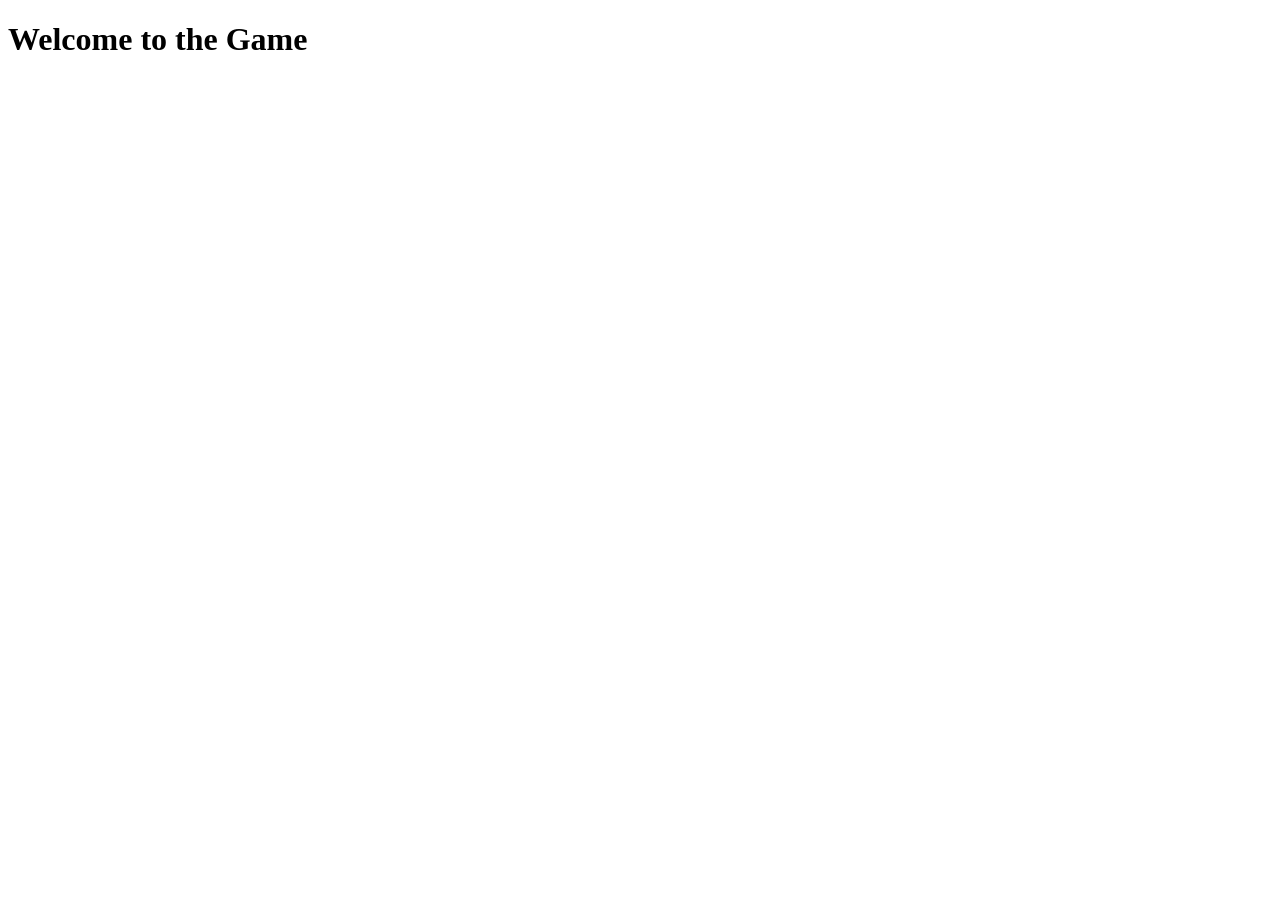
==== workspace/index.html @ cda6805e "feat: runner" ====
<!DOCTYPE html>
<html lang='en'>
<head>
    <meta charset='UTF-8'>
    <meta name='viewport' content='width=device-width, initial-scale=1.0'>
    <title>Game</title>
</head>
<body>
    <h1>Welcome to the Game</h1>
    <script src='game.js'></script>
</body>
</html>
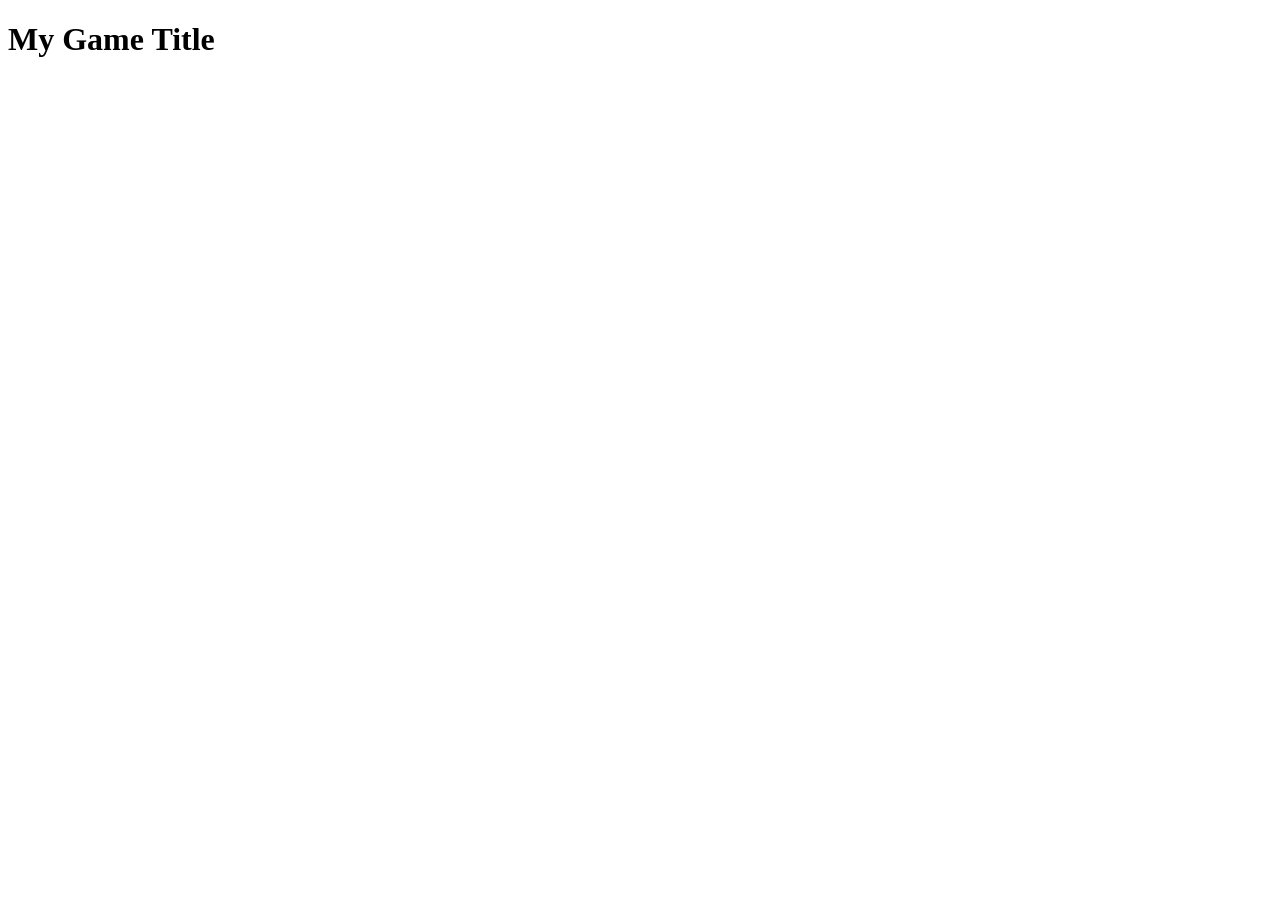
==== commit 6f0b66d6: "feat: planner with llm" ====
--- a/workspace/index.html
+++ b/workspace/index.html
@@ -1,12 +1,16 @@
 <!DOCTYPE html>
-<html lang='en'>
+<html lang="en">
 <head>
-    <meta charset='UTF-8'>
-    <meta name='viewport' content='width=device-width, initial-scale=1.0'>
-    <title>Game</title>
+<meta charset="UTF-8">
+<meta name="viewport" content="width=device-width, initial-scale=1.0">
+<title>My Game</title>
+<script src="game.js"></script>
 </head>
 <body>
-    <h1>Welcome to the Game</h1>
-    <script src='game.js'></script>
+<h1>My Game Title</h1>
+<div id="game-container"></div>
+<script async defer>window.onload = function() {
+  game.init();
+}</script>
 </body>
 </html>
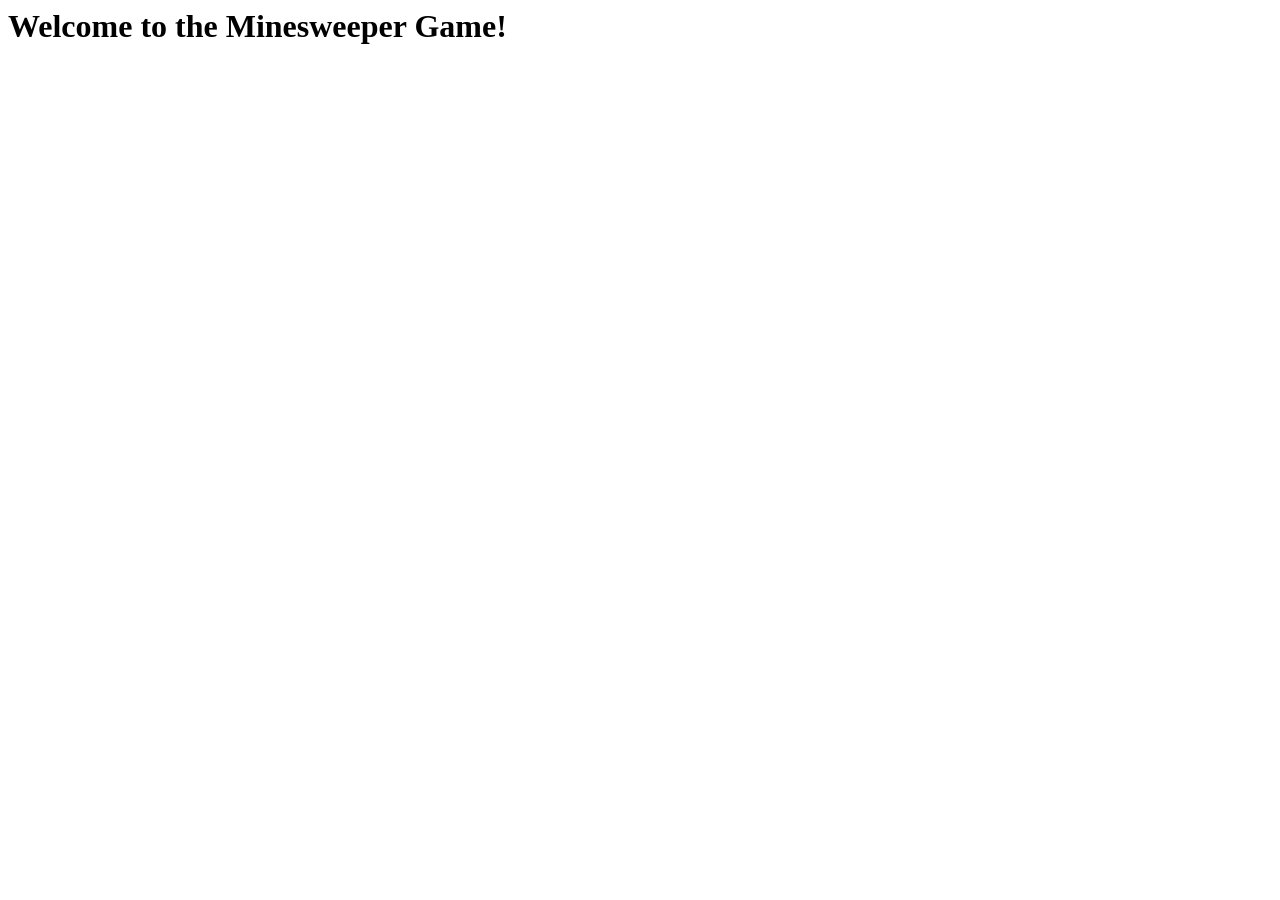
==== commit 6d261b31: "feat: vLLM" ====
--- a/workspace/index.html
+++ b/workspace/index.html
@@ -1,16 +1,11 @@
-<!DOCTYPE html>
-<html lang="en">
+<html lang='en'>
 <head>
-<meta charset="UTF-8">
-<meta name="viewport" content="width=device-width, initial-scale=1.0">
-<title>My Game</title>
-<script src="game.js"></script>
+  <meta charset='UTF-8'>
+  <title>Minesweeper Game</title>
 </head>
 <body>
-<h1>My Game Title</h1>
-<div id="game-container"></div>
-<script async defer>window.onload = function() {
-  game.init();
-}</script>
+  <h1>Welcome to the Minesweeper Game!</h1>
+  <!-- Script tag for index.js -->
+  <script src='index.js'></script>
 </body>
 </html>
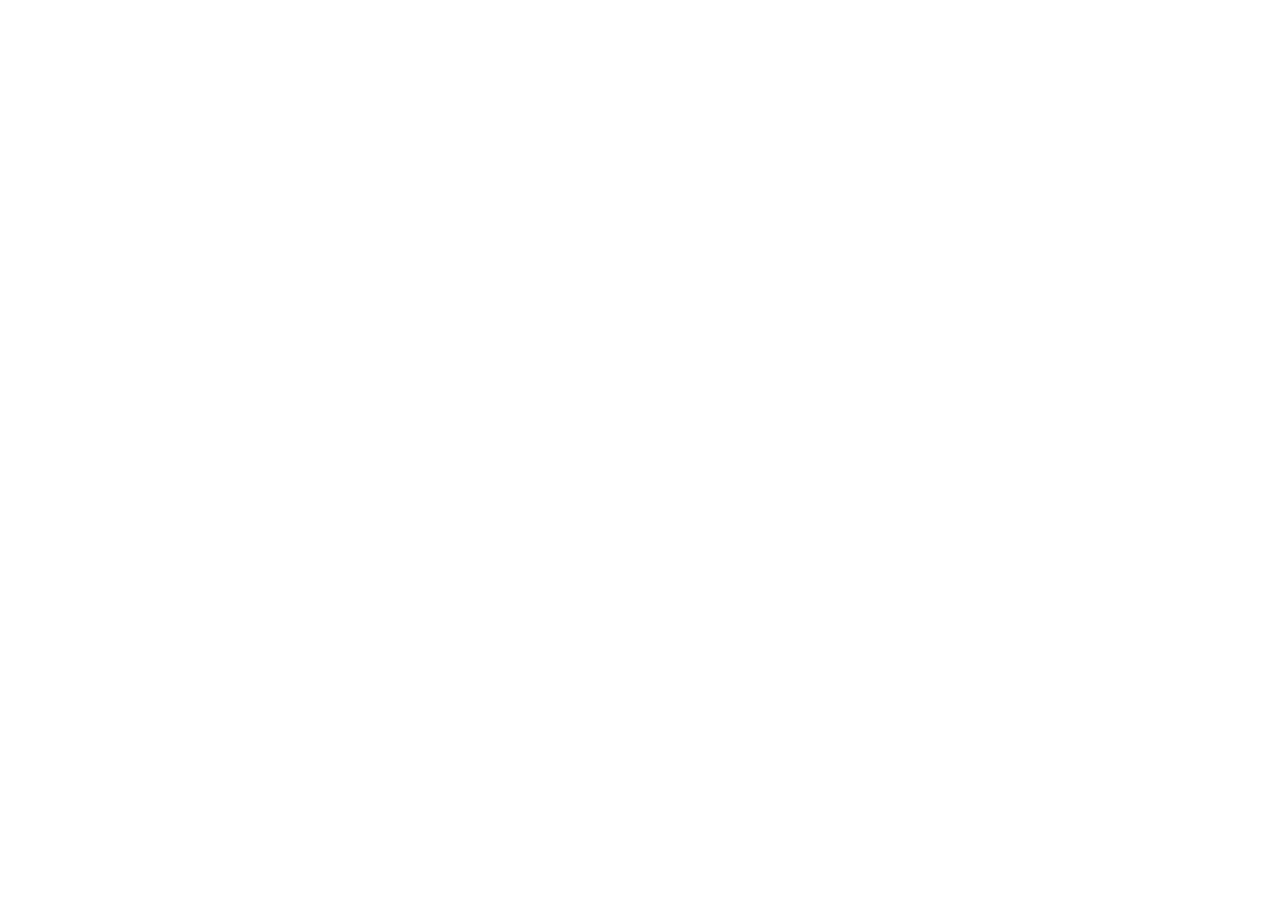
==== commit b21db740: "feat: run context" ====
--- a/workspace/index.html
+++ b/workspace/index.html
@@ -4,8 +4,12 @@
   <title>Minesweeper Game</title>
 </head>
 <body>
-  <h1>Welcome to the Minesweeper Game!</h1>
-  <!-- Script tag for index.js -->
-  <script src='index.js'></script>
+  <div id='game-board'></div>
+
+  <script>
+    // Minesweeper game logic goes here
+  </script>
+
+  <script src='minesweeper.js'></script>
 </body>
 </html>
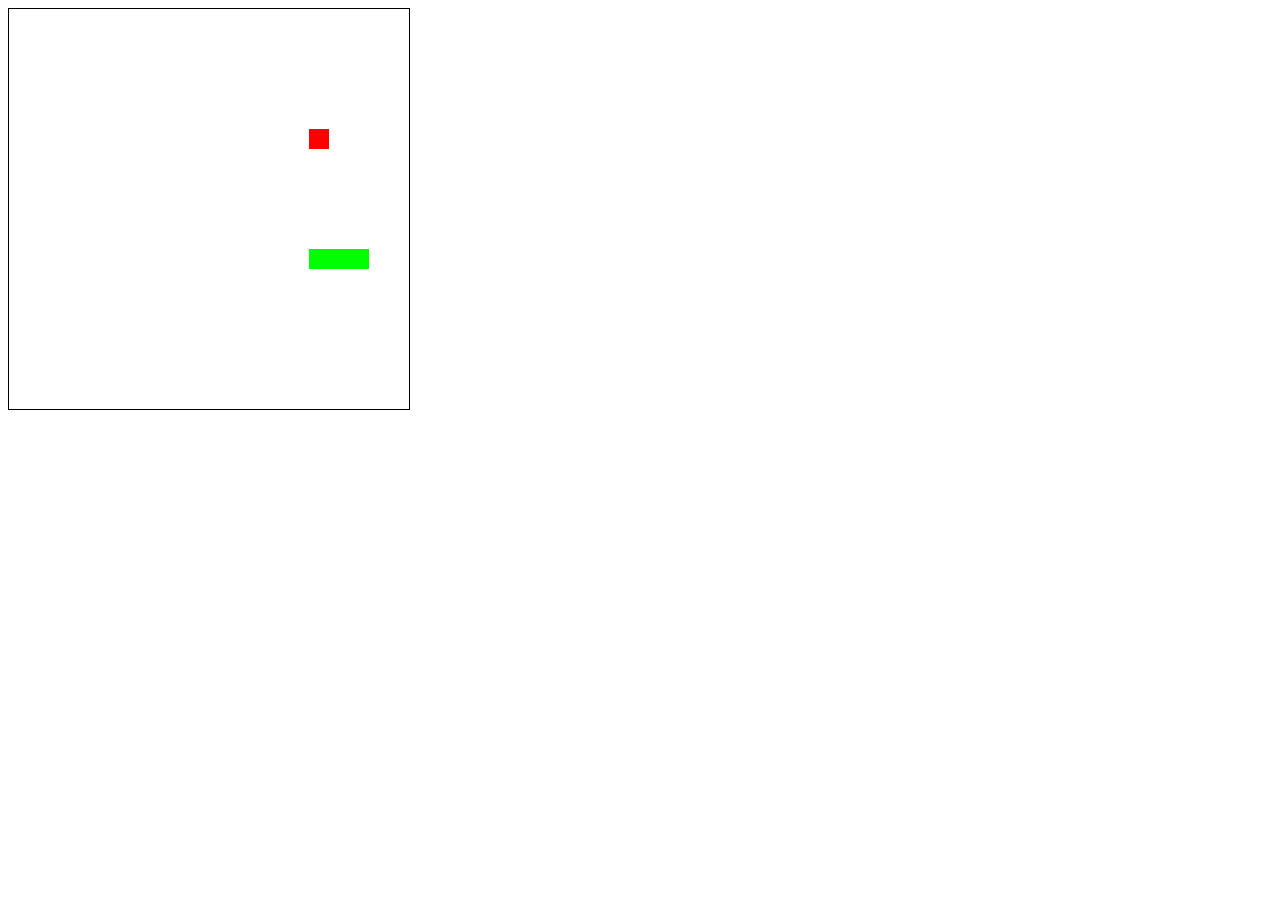
==== commit 469782d4: "feat: optmize skill" ====
--- a/workspace/index.html
+++ b/workspace/index.html
@@ -1,15 +1,104 @@
-<html lang='en'>
+<!DOCTYPE html>
+<html lang="en">
 <head>
-  <meta charset='UTF-8'>
-  <title>Minesweeper Game</title>
+    <meta charset="UTF-8">
+    <title>Snake Game</title>
+    <style>
+        canvas {
+            border: 1px solid black;
+        }
+    </style>
 </head>
 <body>
-  <div id='game-board'></div>
+<canvas id="gameCanvas" width="400" height="400"></canvas>
+<script>
+var canvas = document.getElementById('gameCanvas');
+var ctx = canvas.getContext('2d');
 
-  <script>
-    // Minesweeper game logic goes here
-  </script>
+var gridSize = 20;
+var canvasSize = canvas.width;
 
-  <script src='minesweeper.js'></script>
+var snake = [{x: 160, y: 240}, {x: 140, y: 240}, {x: 120, y: 240}];
+var direction = 'RIGHT';
+var food = {x: Math.floor(Math.random() * (canvasSize / gridSize)) * gridSize, y: Math.floor(Math.random() * (canvasSize / gridSize)) * gridSize};
+
+function drawSnake() {
+    ctx.fillStyle = 'lime';
+    snake.forEach(segment => {
+        ctx.fillRect(segment.x, segment.y, gridSize, gridSize);
+    });
+}
+
+function drawFood() {
+    ctx.fillStyle = 'red';
+    ctx.fillRect(food.x, food.y, gridSize, gridSize);
+}
+
+function moveSnake() {
+    var head = {x: snake[0].x, y: snake[0].y};
+
+    switch (direction) {
+        case 'RIGHT':
+            head.x += gridSize;
+            break;
+        case 'LEFT':
+            head.x -= gridSize;
+            break;
+        case 'UP':
+            head.y -= gridSize;
+            break;
+        case 'DOWN':
+            head.y += gridSize;
+            break;
+    }
+
+    if (head.x === food.x && head.y === food.y) {
+        food = {x: Math.floor(Math.random() * (canvasSize / gridSize)) * gridSize, y: Math.floor(Math.random() * (canvasSize / gridSize)) * gridSize};
+    } else {
+        snake.pop();
+    }
+
+    if (head.x < 0 || head.x >= canvas.width || head.y < 0 || head.y >= canvas.height || snake.some((segment, index) => index > 0 && segment.x === head.x && segment.y === head.y)) {
+        alert('Game Over!');
+        document.location.reload();
+    }
+
+    snake.unshift(head);
+}
+
+function gameLoop() {
+    ctx.clearRect(0, 0, canvas.width, canvas.height);
+    drawSnake();
+    drawFood();
+    moveSnake();
+}
+
+setInterval(gameLoop, 100);
+
+document.addEventListener('keydown', function(e) {
+    switch (e.key) {
+        case 'ArrowRight':
+            if (direction !== 'LEFT'){
+                direction = 'RIGHT';
+            }
+            break;
+        case 'ArrowLeft':
+            if (direction !== 'RIGHT'){
+                direction = 'LEFT';
+            }
+            break;
+        case 'ArrowUp':
+            if (direction !== 'DOWN'){
+                direction = 'UP';
+            }
+            break;
+        case 'ArrowDown':
+            if (direction !== 'UP'){
+                direction = 'DOWN';
+            }
+            break;
+    }
+});
+</script>
 </body>
 </html>
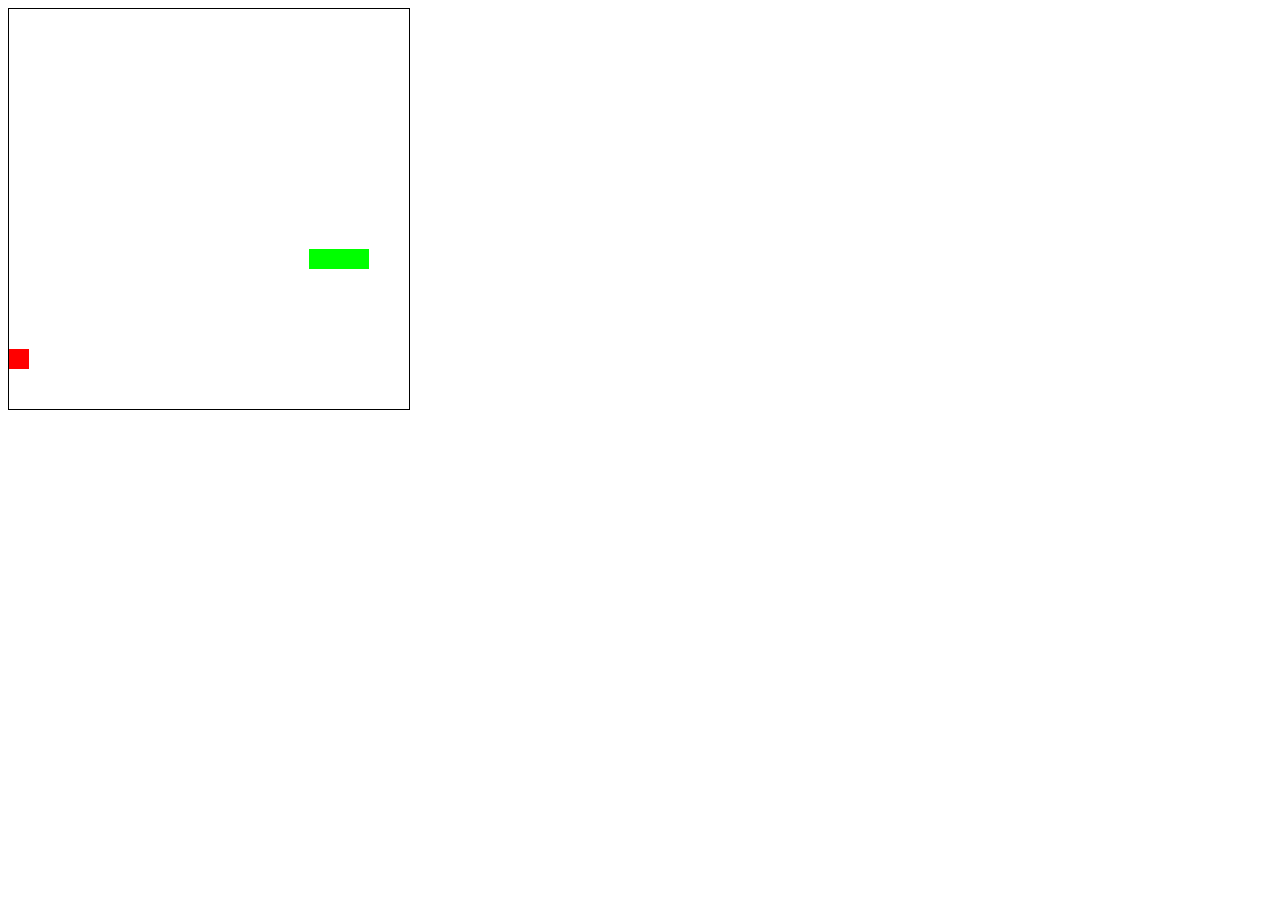
==== commit 5601b00b: "feat: skills are realy" ====
--- a/workspace/index.html
+++ b/workspace/index.html
@@ -15,12 +15,13 @@
 var canvas = document.getElementById('gameCanvas');
 var ctx = canvas.getContext('2d');
 
-var gridSize = 20;
-var canvasSize = canvas.width;
+const gridSize = 20;
+const canvasWidth = canvas.width;
+const canvasHeight = canvas.height;
 
 var snake = [{x: 160, y: 240}, {x: 140, y: 240}, {x: 120, y: 240}];
 var direction = 'RIGHT';
-var food = {x: Math.floor(Math.random() * (canvasSize / gridSize)) * gridSize, y: Math.floor(Math.random() * (canvasSize / gridSize)) * gridSize};
+var food = {x: Math.floor(Math.random() * (canvasWidth / gridSize)) * gridSize, y: Math.floor(Math.random() * (canvasHeight / gridSize)) * gridSize};
 
 function drawSnake() {
     ctx.fillStyle = 'lime';
@@ -53,7 +54,7 @@
     }
 
     if (head.x === food.x && head.y === food.y) {
-        food = {x: Math.floor(Math.random() * (canvasSize / gridSize)) * gridSize, y: Math.floor(Math.random() * (canvasSize / gridSize)) * gridSize};
+        food = {x: Math.floor(Math.random() * (canvasWidth / gridSize)) * gridSize, y: Math.floor(Math.random() * (canvasHeight / gridSize)) * gridSize};
     } else {
         snake.pop();
     }
@@ -67,7 +68,7 @@
 }
 
 function gameLoop() {
-    ctx.clearRect(0, 0, canvas.width, canvas.height);
+    ctx.clearRect(0, 0, canvasWidth, canvasHeight);
     drawSnake();
     drawFood();
     moveSnake();
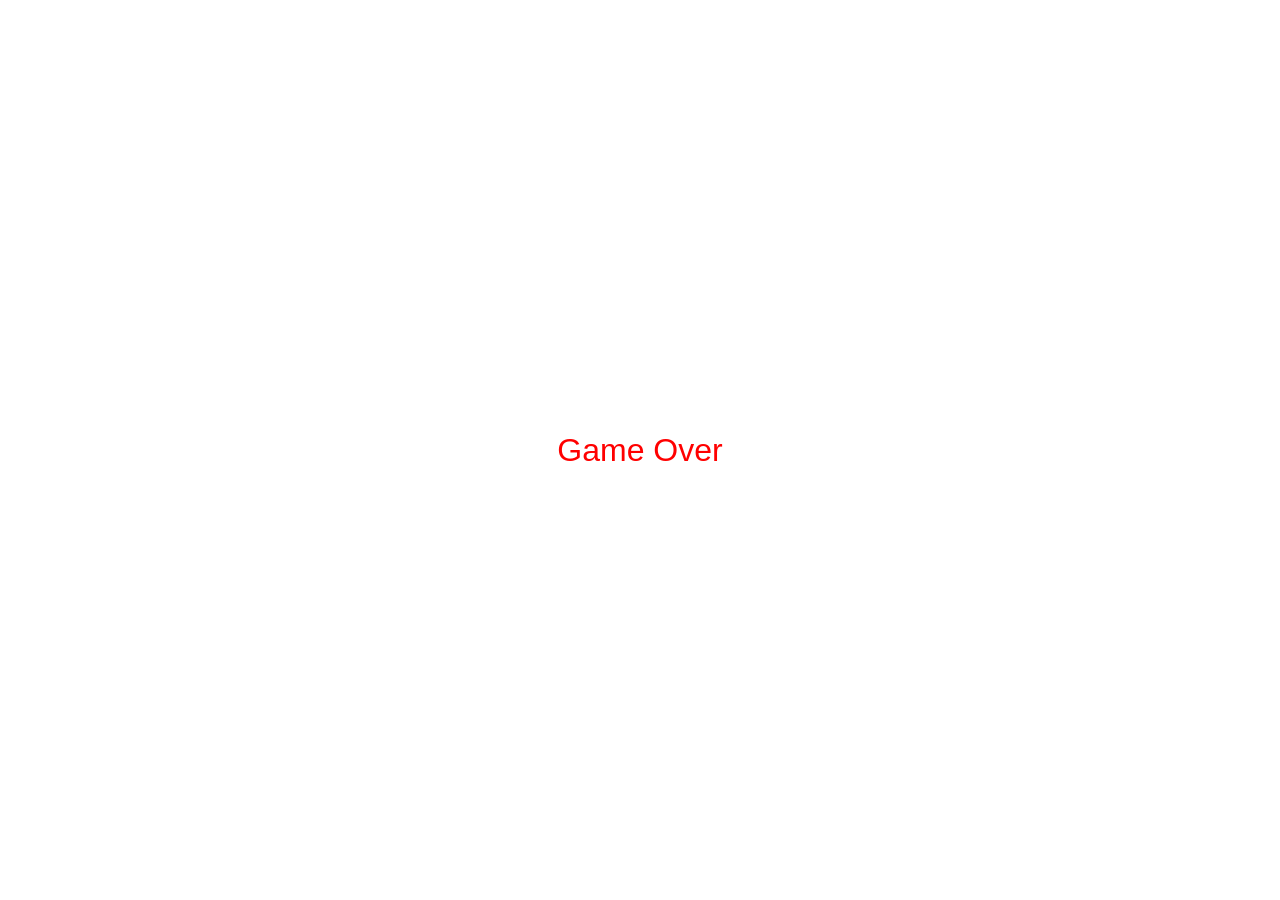
==== commit db04ca88: "feat: memory" ====
--- a/workspace/index.html
+++ b/workspace/index.html
@@ -1,105 +1,34 @@
 <!DOCTYPE html>
-<html lang="en">
+<html lang='en'>
 <head>
-    <meta charset="UTF-8">
-    <title>Snake Game</title>
-    <style>
-        canvas {
-            border: 1px solid black;
-        }
-    </style>
+<meta charset='UTF-8'>
+<meta name='viewport' content='width=device-width, initial-scale=1.0'>
+<title>Game Over</title>
+<style>
+  body {
+    display: flex;
+    justify-content: center;
+    align-items: center;
+    height: 100vh;
+    margin: 0;
+    font-family: Arial, sans-serif;
+  }
+  #game-over {
+    text-align: center;
+    color: red;
+    font-size: 2em;
+  }
+</style>
+<script>
+document.addEventListener('keydown', function(event) {
+  if (event.code === 'Space') {
+    alert('Space key was pressed! Restarting game...');
+    // You can add logic here to restart the game
+  }
+});
+</script>
 </head>
 <body>
-<canvas id="gameCanvas" width="400" height="400"></canvas>
-<script>
-var canvas = document.getElementById('gameCanvas');
-var ctx = canvas.getContext('2d');
-
-const gridSize = 20;
-const canvasWidth = canvas.width;
-const canvasHeight = canvas.height;
-
-var snake = [{x: 160, y: 240}, {x: 140, y: 240}, {x: 120, y: 240}];
-var direction = 'RIGHT';
-var food = {x: Math.floor(Math.random() * (canvasWidth / gridSize)) * gridSize, y: Math.floor(Math.random() * (canvasHeight / gridSize)) * gridSize};
-
-function drawSnake() {
-    ctx.fillStyle = 'lime';
-    snake.forEach(segment => {
-        ctx.fillRect(segment.x, segment.y, gridSize, gridSize);
-    });
-}
-
-function drawFood() {
-    ctx.fillStyle = 'red';
-    ctx.fillRect(food.x, food.y, gridSize, gridSize);
-}
-
-function moveSnake() {
-    var head = {x: snake[0].x, y: snake[0].y};
-
-    switch (direction) {
-        case 'RIGHT':
-            head.x += gridSize;
-            break;
-        case 'LEFT':
-            head.x -= gridSize;
-            break;
-        case 'UP':
-            head.y -= gridSize;
-            break;
-        case 'DOWN':
-            head.y += gridSize;
-            break;
-    }
-
-    if (head.x === food.x && head.y === food.y) {
-        food = {x: Math.floor(Math.random() * (canvasWidth / gridSize)) * gridSize, y: Math.floor(Math.random() * (canvasHeight / gridSize)) * gridSize};
-    } else {
-        snake.pop();
-    }
-
-    if (head.x < 0 || head.x >= canvas.width || head.y < 0 || head.y >= canvas.height || snake.some((segment, index) => index > 0 && segment.x === head.x && segment.y === head.y)) {
-        alert('Game Over!');
-        document.location.reload();
-    }
-
-    snake.unshift(head);
-}
-
-function gameLoop() {
-    ctx.clearRect(0, 0, canvasWidth, canvasHeight);
-    drawSnake();
-    drawFood();
-    moveSnake();
-}
-
-setInterval(gameLoop, 100);
-
-document.addEventListener('keydown', function(e) {
-    switch (e.key) {
-        case 'ArrowRight':
-            if (direction !== 'LEFT'){
-                direction = 'RIGHT';
-            }
-            break;
-        case 'ArrowLeft':
-            if (direction !== 'RIGHT'){
-                direction = 'LEFT';
-            }
-            break;
-        case 'ArrowUp':
-            if (direction !== 'DOWN'){
-                direction = 'UP';
-            }
-            break;
-        case 'ArrowDown':
-            if (direction !== 'UP'){
-                direction = 'DOWN';
-            }
-            break;
-    }
-});
-</script>
+<div id='game-over'>Game Over</div>
 </body>
 </html>
